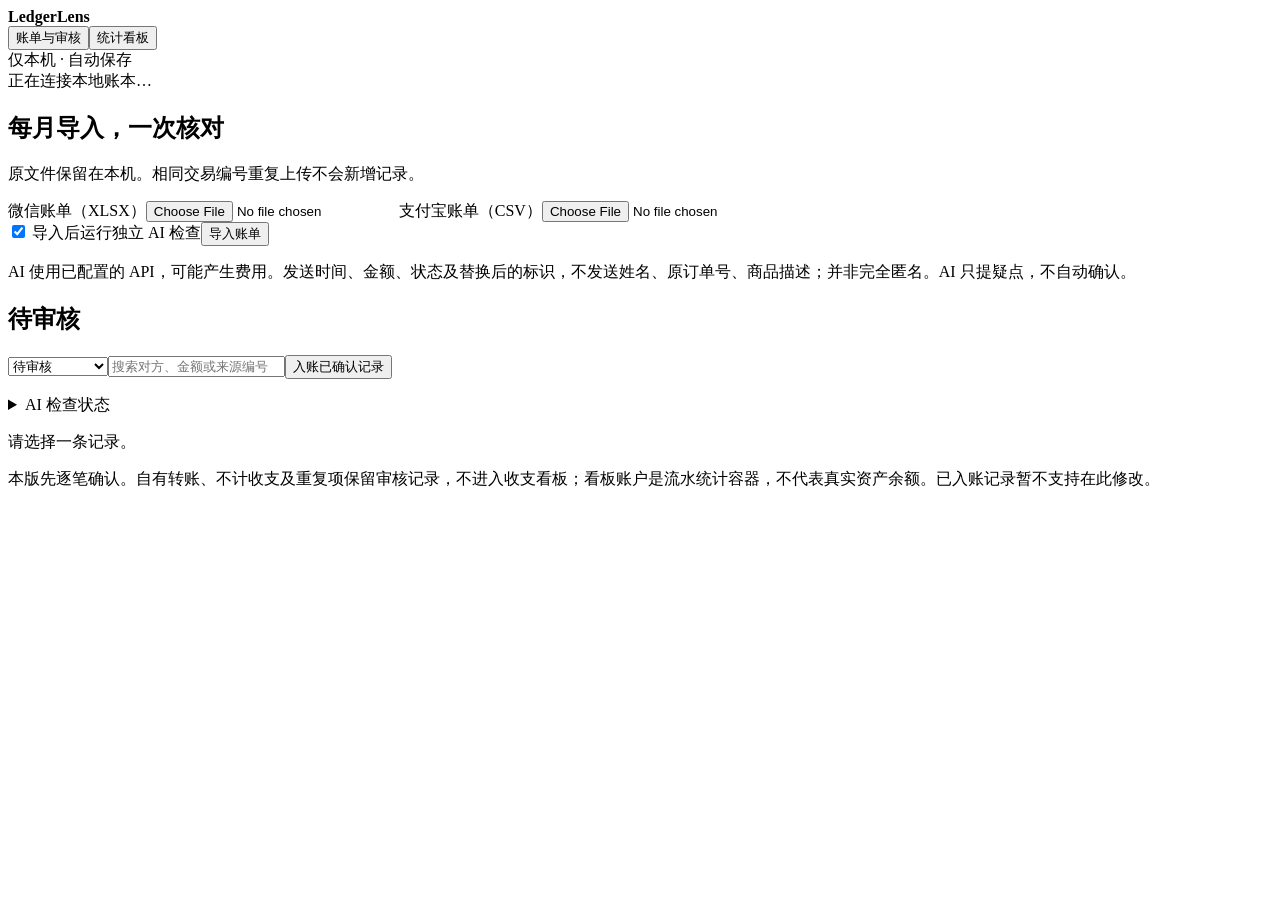
==== ledgerlens/static/index.html @ d226c5fa "feat(desktop): add persistent review and confirmed ezBookkeeping ledger" ====
<!doctype html>
<html lang="zh-CN"><meta charset="utf-8"><meta name="viewport" content="width=device-width,initial-scale=1">
<title>LedgerLens</title><link rel="stylesheet" href="/ll/ui.css">
<header><strong>LedgerLens</strong><nav><button id="reviewTab">账单与审核</button><button id="dashboardTab">统计看板</button></nav><span>仅本机 · 自动保存</span></header>
<div id="notice" role="status">正在连接本地账本…</div>
<main id="review">
<section class="upload"><div><h1>每月导入，一次核对</h1><p>原文件保留在本机。相同交易编号重复上传不会新增记录。</p></div>
<div class="files"><label>微信账单（XLSX）<input id="wechat" type="file" accept=".xlsx"></label><label>支付宝账单（CSV）<input id="alipay" type="file" accept=".csv"></label></div>
<div class="actions"><label><input id="ai" type="checkbox" checked> 导入后运行独立 AI 检查</label><button class="primary" id="upload">导入账单</button></div>
<p class="small">AI 使用已配置的 API，可能产生费用。发送时间、金额、状态及替换后的标识，不发送姓名、原订单号、商品描述；并非完全匿名。AI 只提疑点，不自动确认。</p></section>
<div class="toolbar"><h2 id="count">待审核</h2><select id="filter" aria-label="记录状态"><option value="pending">待审核</option><option value="deferred">已暂缓</option><option value="approved">已确认待入账</option><option value="all">全部记录</option></select><input id="search" placeholder="搜索对方、金额或来源编号" aria-label="搜索"><button id="publish">入账已确认记录</button></div>
<p id="job" role="status"></p><details id="aiDetails"><summary>AI 检查状态</summary><div id="batches"></div></details>
<div class="workspace"><div id="list"></div><section id="detail"><p>请选择一条记录。</p></section></div>
<p class="small">本版先逐笔确认。自有转账、不计收支及重复项保留审核记录，不进入收支看板；看板账户是流水统计容器，不代表真实资产余额。已入账记录暂不支持在此修改。</p>
</main>
<section id="dashboard" hidden><p class="small">仅展示已入账记录。要修改账目，请回到审核入口；原生导入与编辑写入已禁用，避免绕过审核。</p><iframe id="ezframe" title="ezBookkeeping 统计看板"></iframe></section>
<script src="/ll/ui.js"></script></html>
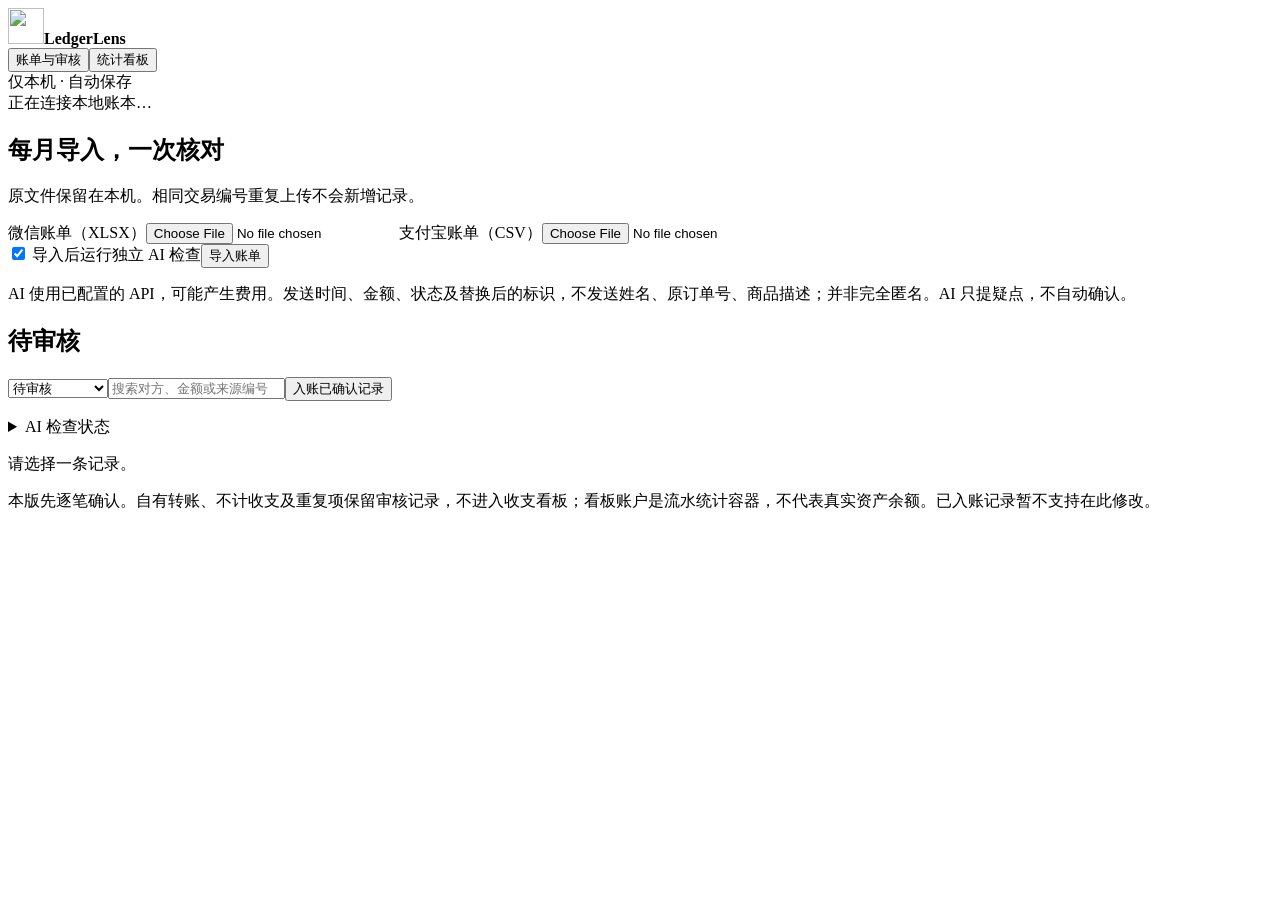
==== commit b4330b62: "feat(branding): apply selected double-L desktop and application icons" ====
--- a/ledgerlens/static/index.html
+++ b/ledgerlens/static/index.html
@@ -1,7 +1,7 @@
 <!doctype html>
 <html lang="zh-CN"><meta charset="utf-8"><meta name="viewport" content="width=device-width,initial-scale=1">
-<title>LedgerLens</title><link rel="stylesheet" href="/ll/ui.css">
-<header><strong>LedgerLens</strong><nav><button id="reviewTab">账单与审核</button><button id="dashboardTab">统计看板</button></nav><span>仅本机 · 自动保存</span></header>
+<title>LedgerLens</title><link rel="icon" href="/favicon.ico"><link rel="stylesheet" href="/ll/ui.css">
+<header><strong class="brand"><img src="/ll/icon.png" width="36" height="36" alt="">LedgerLens</strong><nav><button id="reviewTab">账单与审核</button><button id="dashboardTab">统计看板</button></nav><span>仅本机 · 自动保存</span></header>
 <div id="notice" role="status">正在连接本地账本…</div>
 <main id="review">
 <section class="upload"><div><h1>每月导入，一次核对</h1><p>原文件保留在本机。相同交易编号重复上传不会新增记录。</p></div>
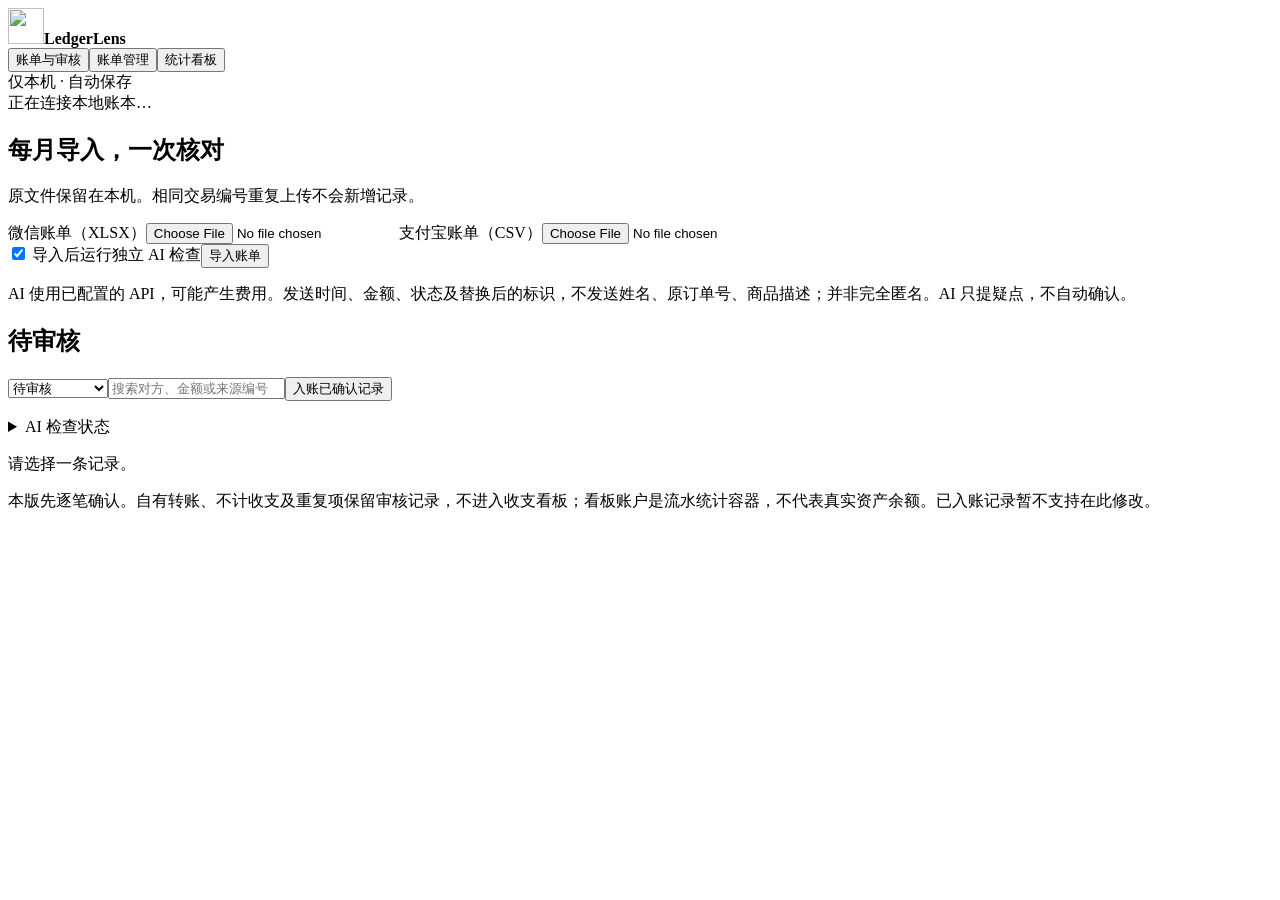
==== commit 5aa28eaa: "feat(archive): add local statement catalog and preserve upload evidence" ====
--- a/ledgerlens/static/index.html
+++ b/ledgerlens/static/index.html
@@ -1,7 +1,7 @@
 <!doctype html>
 <html lang="zh-CN"><meta charset="utf-8"><meta name="viewport" content="width=device-width,initial-scale=1">
 <title>LedgerLens</title><link rel="icon" href="/favicon.ico"><link rel="stylesheet" href="/ll/ui.css">
-<header><strong class="brand"><img src="/ll/icon.png" width="36" height="36" alt="">LedgerLens</strong><nav><button id="reviewTab">账单与审核</button><button id="dashboardTab">统计看板</button></nav><span>仅本机 · 自动保存</span></header>
+<header><strong class="brand"><img src="/ll/icon.png" width="36" height="36" alt="">LedgerLens</strong><nav><button id="reviewTab">账单与审核</button><button id="archiveTab">账单管理</button><button id="dashboardTab">统计看板</button></nav><span>仅本机 · 自动保存</span></header>
 <div id="notice" role="status">正在连接本地账本…</div>
 <main id="review">
 <section class="upload"><div><h1>每月导入，一次核对</h1><p>原文件保留在本机。相同交易编号重复上传不会新增记录。</p></div>
@@ -14,4 +14,9 @@
 <p class="small">本版先逐笔确认。自有转账、不计收支及重复项保留审核记录，不进入收支看板；看板账户是流水统计容器，不代表真实资产余额。已入账记录暂不支持在此修改。</p>
 </main>
 <section id="dashboard" hidden><p class="small">仅展示已入账记录。要修改账目，请回到审核入口；原生导入与编辑写入已禁用，避免绕过审核。</p><iframe id="ezframe" title="ezBookkeeping 统计看板"></iframe></section>
+<section id="archives" hidden>
+<h1>本地账单原件</h1><p>上传文件按批次独立保存，不覆盖旧文件；审核、入账和小额屏蔽均不删除原件。解析失败的已接收文件也会保留。</p>
+<p class="small">本机保存不等于备份。换电脑或重装前，请关闭软件并备份整个 .local/app 目录。</p>
+<p id="archiveRoot" class="small"></p><button id="archiveRefresh">刷新并校验原件</button><div id="archiveList" aria-live="polite"></div>
+</section>
 <script src="/ll/ui.js"></script></html>
